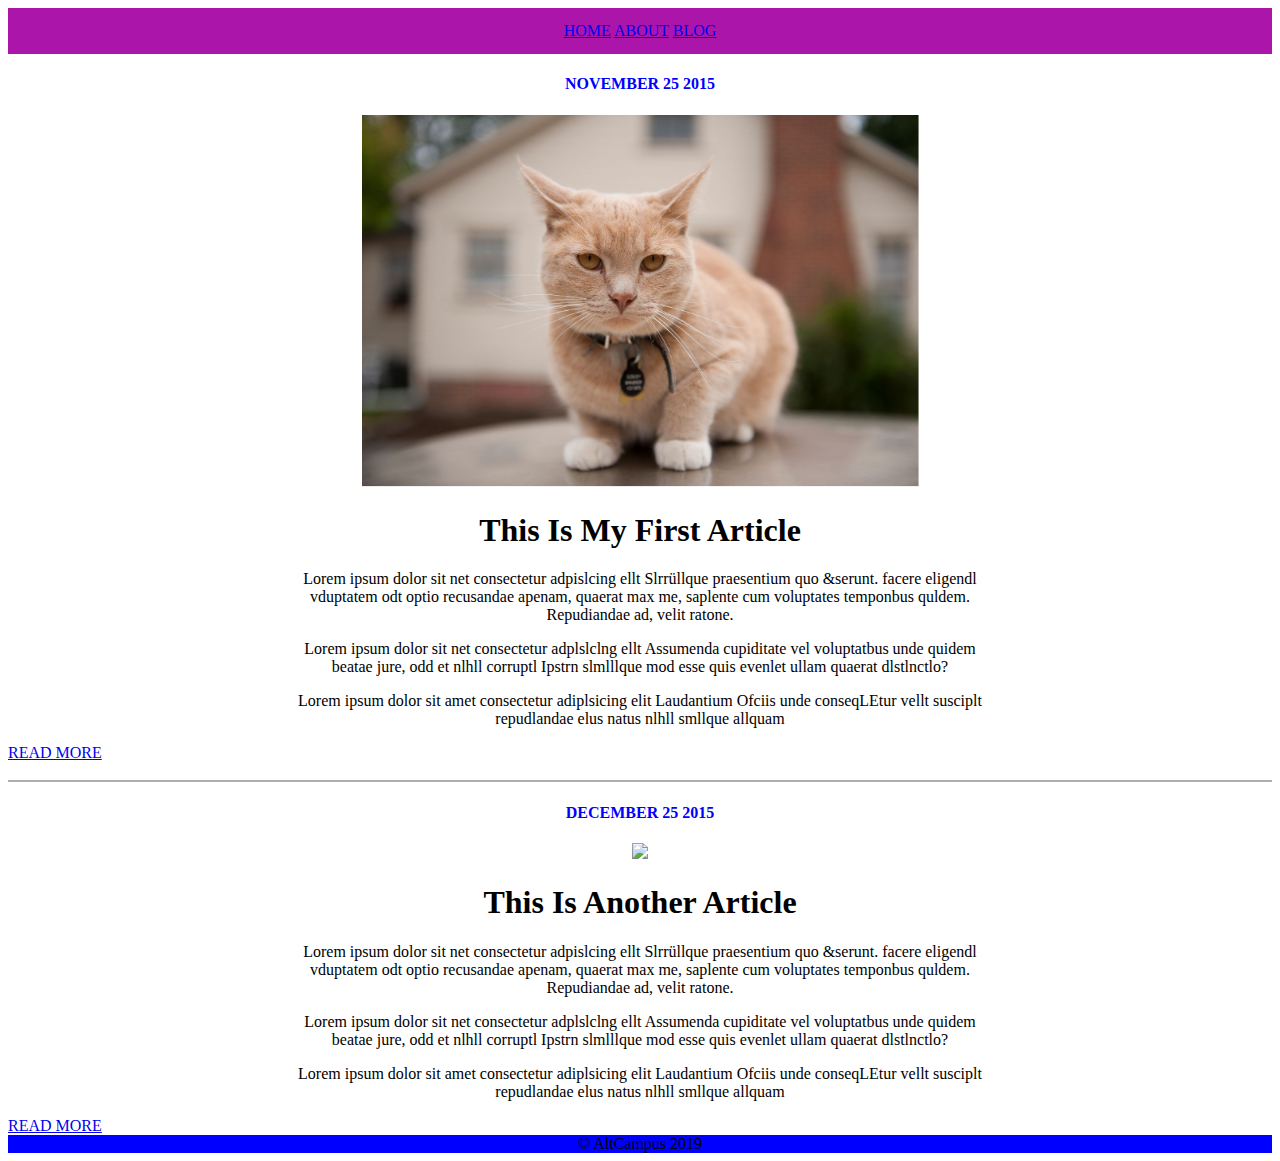
==== block-BHaaan/index.html @ 74d0b488 "block-BHaaan" ====
<!---

### Create a blog page having 2 articles.

#### TODO 🚀:

1. Create a blog page having 2 articles.
2. The sample structure of a page has been shown below.

---

![alt text](https://raw.githubusercontent.com/suraj122/AC-STYLE-images/master/html-css/ex3.png)

---

- Using a CSS reset is necessary.

- Use appropriate semantic tags and keep the nesting and indentation clean.

-->
<!DOCTYPE html>
<html lang="eng">
    <head>
        <meta charset="UTF-8">
        <title>Assignment 3</title>
        <link rel="stylesheet" href="style.css">
    </head>
    <body>
        <header>
            <nav class="color">
                <a href="#">HOME</a>
                <a href="#">ABOUT</a>
                <a href="#">BLOG</a>
            </nav>
            <h4>NOVEMBER 25 2015</h4>
            <img src="assets/media/Cat.png"/>
        </header>
        <main>
            <section>
                <article>
                    <h1>This Is My First Article</h1>
                    <p>
                        Lorem ipsum dolor sit net consectetur adpislcing ellt Slrrüllque praesentium quo &serunt. facere eligendl <br>
                        vduptatem odt optio recusandae apenam, quaerat max me, saplente cum voluptates temponbus quldem.<br> 
                        Repudiandae ad, velit ratone.
                    </p>
                    <p>     
                        Lorem ipsum dolor sit net consectetur adplslclng ellt Assumenda cupiditate vel voluptatbus unde quidem <br>
                        beatae jure, odd et nlhll corruptl Ipstrn slmlllque mod esse quis evenlet ullam quaerat dlstlnctlo? 
                    </p>
                    <p>    
                        Lorem ipsum dolor sit amet consectetur adiplsicing elit Laudantium Ofciis unde conseqLEtur vellt susciplt <br>
                        repudlandae elus natus nlhll smllque allquam
                    </p>
                </article>
            </section>
        </main>
        <footer>
            <a href="#bottom">READ MORE</a>
        </footer><br>
        <span class="line"></span>
        <header>
            <h4>DECEMBER 25 2015</h4>
            <img src="assets/media/dog.png"/>
        </header>
        <main>
            <section>
                <article>
                    <h1>This Is Another Article</h1>
                    <p>
                        Lorem ipsum dolor sit net consectetur adpislcing ellt Slrrüllque praesentium quo &serunt. facere eligendl<br> 
                        vduptatem odt optio recusandae apenam, quaerat max me, saplente cum voluptates temponbus quldem. <br>
                        Repudiandae ad, velit ratone.
                    </p>
                    <p>     
                        Lorem ipsum dolor sit net consectetur adplslclng ellt Assumenda cupiditate vel voluptatbus unde quidem <br> 
                        beatae jure, odd et nlhll corruptl Ipstrn slmlllque mod esse quis evenlet ullam quaerat dlstlnctlo? 
                    </p>
                    <p id="bottom">    
                        Lorem ipsum dolor sit amet consectetur adiplsicing elit Laudantium Ofciis unde conseqLEtur vellt susciplt <br> 
                        repudlandae elus natus nlhll smllque allquam 
                    </p>
                </article>
            </section>
        </main>  
            <a href="#">READ MORE</a><br>
        <footer class="last">    
            &copy; AltCampus 2019
        </footer>          
    </body>
</html>
---- block-BHaaan/style.css ----
header {
    text-align: center ;
}
nav {
    padding: 14px;
}
article{
    text-align: center;
}
.color {
    background-color: rgb(172, 21, 170);
}
h4 {
    color: blue;
}
.line {
    border-bottom: 2px solid rgb(179, 174, 174);
    display: block;
}
.last {
    text-align: center;
    background-color: blue;
}
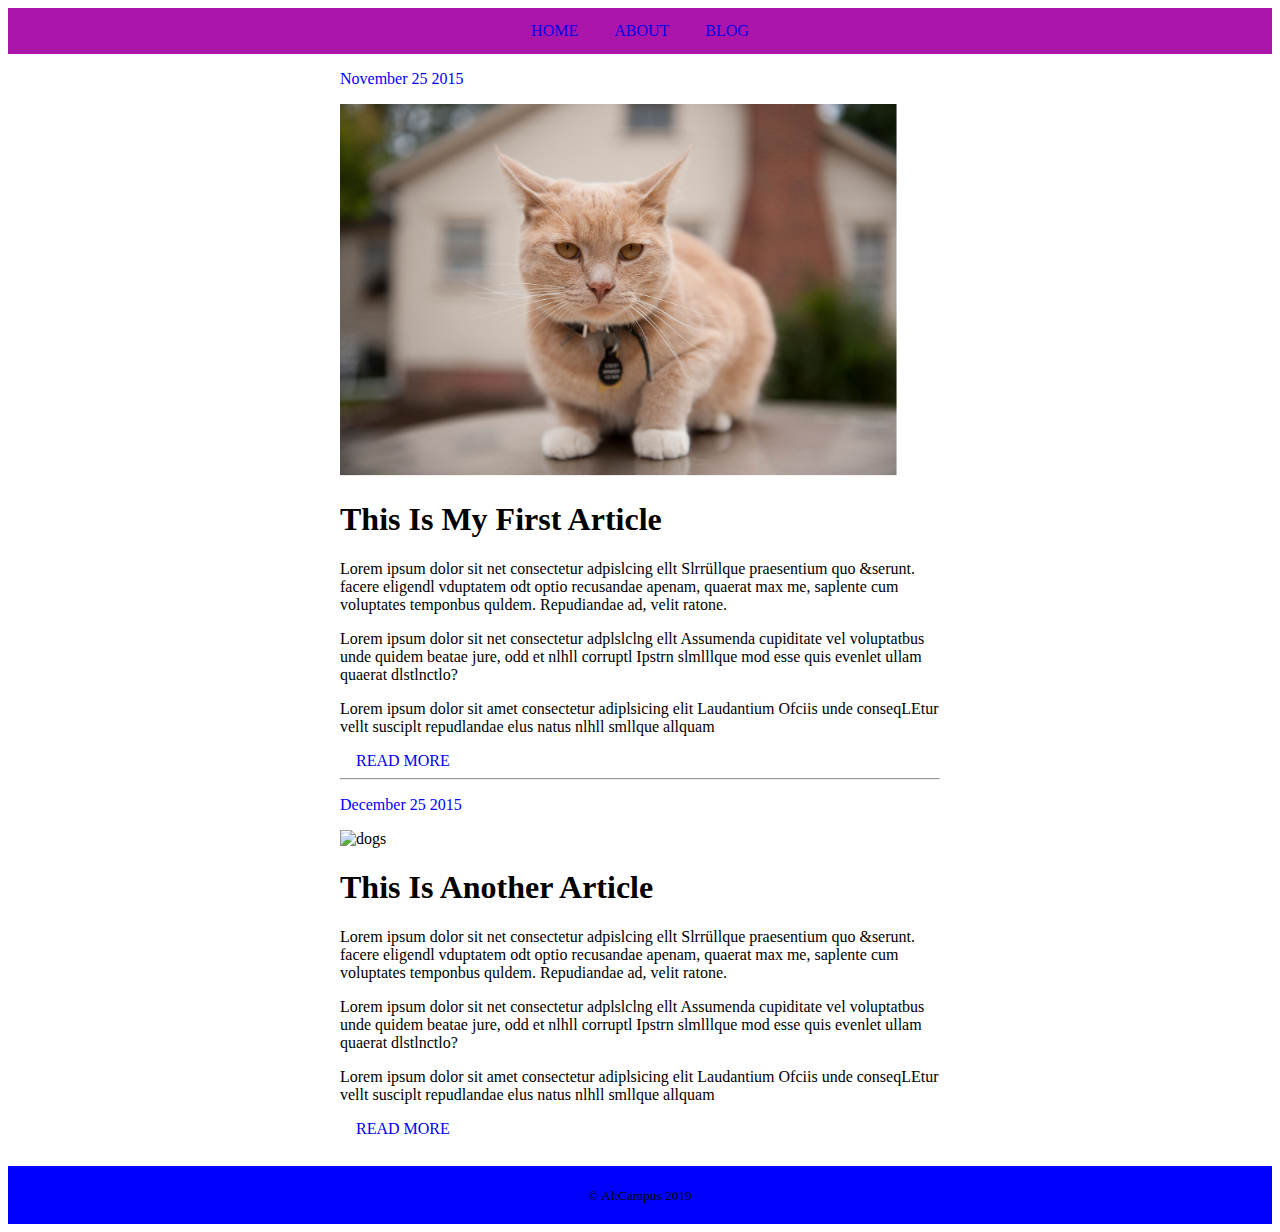
==== commit 398e33cd: "block-BHaaan" ====
--- a/block-BHaaan/index.html
+++ b/block-BHaaan/index.html
@@ -32,60 +32,58 @@
                 <a href="#">ABOUT</a>
                 <a href="#">BLOG</a>
             </nav>
-            <h4>NOVEMBER 25 2015</h4>
-            <img src="assets/media/Cat.png"/>
         </header>
         <main>
-            <section>
+            <section class="blog">
                 <article>
+                <div class="time">
+                <time datetime="NOVEMBER 25 2015">November 25 2015</time>
+                </div>
+                <div>
+                <img src="assets/media/Cat.png" alt="Cat"/>
+                </div>
                     <h1>This Is My First Article</h1>
                     <p>
-                        Lorem ipsum dolor sit net consectetur adpislcing ellt Slrrüllque praesentium quo &serunt. facere eligendl <br>
-                        vduptatem odt optio recusandae apenam, quaerat max me, saplente cum voluptates temponbus quldem.<br> 
+                        Lorem ipsum dolor sit net consectetur adpislcing ellt Slrrüllque praesentium quo &serunt. facere eligendl 
+                        vduptatem odt optio recusandae apenam, quaerat max me, saplente cum voluptates temponbus quldem.
                         Repudiandae ad, velit ratone.
                     </p>
                     <p>     
-                        Lorem ipsum dolor sit net consectetur adplslclng ellt Assumenda cupiditate vel voluptatbus unde quidem <br>
+                        Lorem ipsum dolor sit net consectetur adplslclng ellt Assumenda cupiditate vel voluptatbus unde quidem 
                         beatae jure, odd et nlhll corruptl Ipstrn slmlllque mod esse quis evenlet ullam quaerat dlstlnctlo? 
                     </p>
                     <p>    
-                        Lorem ipsum dolor sit amet consectetur adiplsicing elit Laudantium Ofciis unde conseqLEtur vellt susciplt <br>
+                        Lorem ipsum dolor sit amet consectetur adiplsicing elit Laudantium Ofciis unde conseqLEtur vellt susciplt 
                         repudlandae elus natus nlhll smllque allquam
                     </p>
-                </article>
-            </section>
-        </main>
-        <footer>
-            <a href="#bottom">READ MORE</a>
-        </footer><br>
-        <span class="line"></span>
-        <header>
-            <h4>DECEMBER 25 2015</h4>
-            <img src="assets/media/dog.png"/>
-        </header>
-        <main>
-            <section>
-                <article>
+                    <a href="#bottom">READ MORE</a>
+                    <hr>
+                <div class="time">
+                <time datetime="DECEMBER 25 2015">December 25 2015</time>
+                </div>
+                <div>
+                <img src="assets/media/dog.png" alt="dogs"/>
+                </div>
                     <h1>This Is Another Article</h1>
                     <p>
-                        Lorem ipsum dolor sit net consectetur adpislcing ellt Slrrüllque praesentium quo &serunt. facere eligendl<br> 
-                        vduptatem odt optio recusandae apenam, quaerat max me, saplente cum voluptates temponbus quldem. <br>
+                        Lorem ipsum dolor sit net consectetur adpislcing ellt Slrrüllque praesentium quo &serunt. facere eligendl 
+                        vduptatem odt optio recusandae apenam, quaerat max me, saplente cum voluptates temponbus quldem. 
                         Repudiandae ad, velit ratone.
                     </p>
                     <p>     
-                        Lorem ipsum dolor sit net consectetur adplslclng ellt Assumenda cupiditate vel voluptatbus unde quidem <br> 
+                        Lorem ipsum dolor sit net consectetur adplslclng ellt Assumenda cupiditate vel voluptatbus unde quidem 
                         beatae jure, odd et nlhll corruptl Ipstrn slmlllque mod esse quis evenlet ullam quaerat dlstlnctlo? 
                     </p>
                     <p id="bottom">    
-                        Lorem ipsum dolor sit amet consectetur adiplsicing elit Laudantium Ofciis unde conseqLEtur vellt susciplt <br> 
+                        Lorem ipsum dolor sit amet consectetur adiplsicing elit Laudantium Ofciis unde conseqLEtur vellt susciplt 
                         repudlandae elus natus nlhll smllque allquam 
                     </p>
+                    <a href="#">READ MORE</a>
                 </article>
             </section>
-        </main>  
-            <a href="#">READ MORE</a><br>
-        <footer class="last">    
-            &copy; AltCampus 2019
+        </main>  <br>
+        <footer class="footer">
+          <small>&copy; AltCampus 2019</small>
         </footer>          
     </body>
 </html>--- a/block-BHaaan/style.css
+++ b/block-BHaaan/style.css
@@ -4,20 +4,30 @@
 nav {
     padding: 14px;
 }
-article{
-    text-align: center;
-}
 .color {
     background-color: rgb(172, 21, 170);
-}
-h4 {
-    color: blue;
 }
 .line {
     border-bottom: 2px solid rgb(179, 174, 174);
     display: block;
 }
-.last {
+/* Footer */
+.footer {
     text-align: center;
     background-color: blue;
+    padding: 20px;
+    margin-top: 10px;
+}
+a {
+    margin-left: 16px;
+    margin-right: 16px;
+    text-decoration: none;
+}
+.blog {
+    width: 600px;
+    margin: 0 auto;
+}
+.time {
+    color: blue;
+    margin: 16px 0;
 }